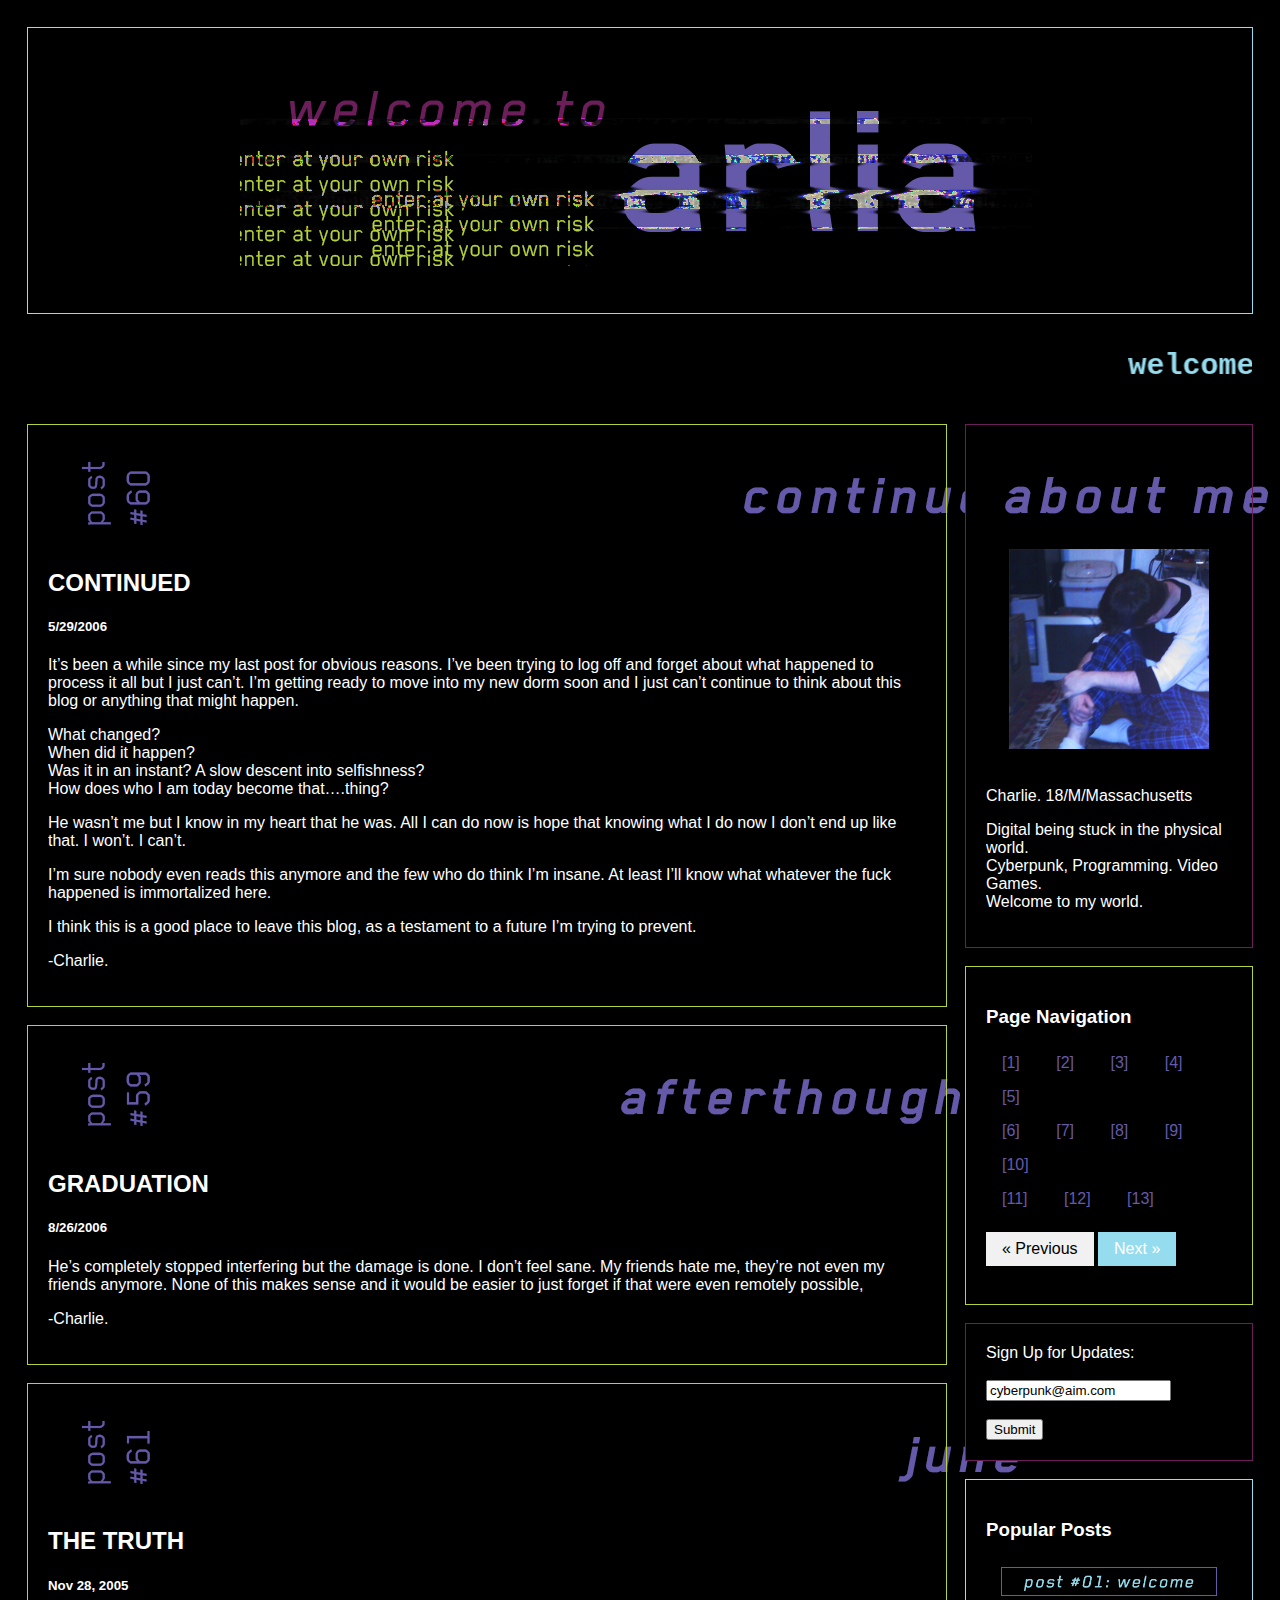
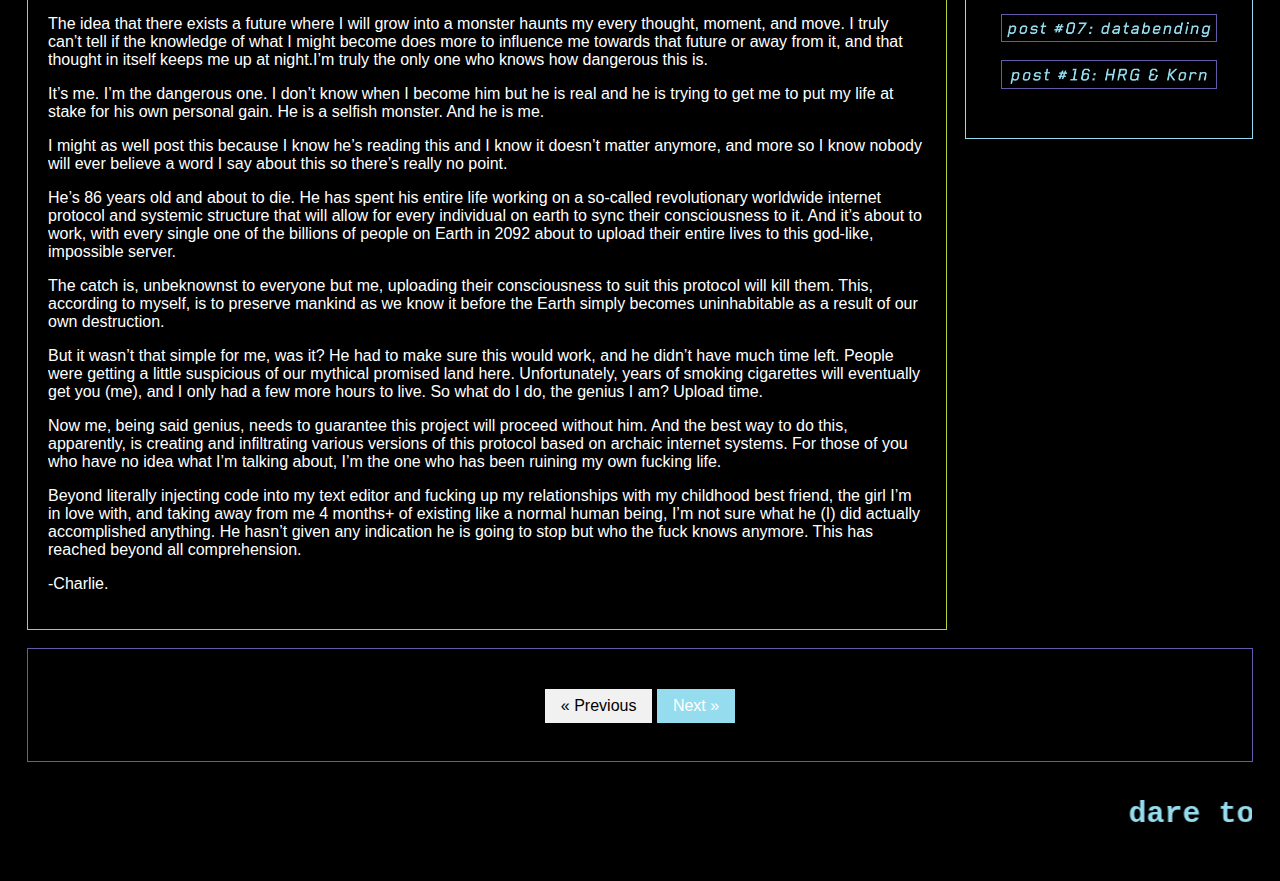
==== index1.html @ be8283a7 "he l p me" ====
<!DOCTYPE html>
<html>
<head>
<meta name="viewport" content="width=device-width, initial-scale=1">
<link rel="stylesheet" type="text/css" href="blogstyle.css">
</head>
<body>
<div class="header">
  

  <a href="index.html">
         <img alt="title" src="titleglitch.png">
       </a>

</div>

 <br><br>
    <marquee behavior="scroll" scrollamount="15">welcome to arlia...welcome to arlia...welcome to arlia...welcome to arlia...</marquee>
    <br><br>

<div class="row">
  <div class="leftcolumn">



<div class="card">
      <img src="post60.png">
      <h2>CONTINUED</h2>
      <h5>5/29/2006</h5>
      <p>It’s been a while since my last post for obvious reasons. I’ve been trying to log off and forget about what happened to process it all but I just can’t. I’m getting ready to move into my new dorm soon and I just can’t continue to think about this blog or anything that might happen. </p>

<p>What changed? <br>
When did it happen?<br>
Was it in an instant? A slow descent into selfishness?<br>
 How does who I am today become that….thing? </p>

<p>He wasn’t me but I know in my heart that he was. 
All I can do now is hope that knowing what I do now I don’t end up like that.
I won’t. I can’t.</p>

<p>I’m sure nobody even reads this anymore and the few who do think I’m insane. 
At least I’ll know what whatever the fuck happened is immortalized here. </p>

<p>I think this is a good place to leave this blog, as a testament to a future I’m trying to prevent.</p> 

<p>-Charlie.</p>

</div>
     <div class="card">
      <img src="post59.png">
      <h2>GRADUATION</h2>
      <h5>8/26/2006</h5>

<p>He’s completely stopped interfering but the damage is done. I don’t feel sane. My friends hate me, they’re not even my friends anymore. None of this makes sense and it would be easier to just forget if that were even remotely possible,  </p> 




<p>-Charlie.</p>

    </div>

     <div class="card">
      <img src="post61.png">
      <h2>THE TRUTH</h2>
      <h5>Nov 28, 2005</h5>
      <p>The idea that there exists a future where I will grow into a monster haunts my every thought, moment, and move. I truly can’t tell if the knowledge of what I might become does more to influence me towards that future or away from it, and that thought in itself keeps me up at night.I’m truly the only one who knows how dangerous this is. </p>
<p>It’s me. I’m the dangerous one. I don’t know when I become him but he is real and he is trying to get me to put my life at stake for his own personal gain. He is a selfish monster. And he is me. </p>

<p>I might as well post this because I know he’s reading this and I know it doesn’t matter anymore, and more so I know nobody will ever believe a word I say about this so there’s really no point.</p> 

<p>He’s 86 years old and about to die. He has spent his entire life working on a so-called revolutionary worldwide internet protocol and systemic structure that will allow for every individual on earth to sync their consciousness to it. And it’s about to work, with every single one of the billions of people on Earth in 2092 about to upload their entire lives to this god-like, impossible server.</p>

<p>The catch is, unbeknownst to everyone but me, uploading their consciousness to suit this protocol will kill them. This, according to myself, is to preserve mankind as we know it before the Earth simply becomes uninhabitable as a result of our own destruction. </p>

<p>But it wasn’t that simple for me, was it? He had to make sure this would work, and he didn’t have much time left. People were getting a little suspicious of our mythical promised land here.  Unfortunately, years of smoking cigarettes will eventually get you (me), and I only had a few more hours to live. So what do I do, the genius I am? Upload time. </p>

<p>Now me, being said genius, needs to guarantee this project will proceed without him. And the best way to do this, apparently, is creating and infiltrating various versions of this protocol based on archaic internet systems. For those of you who have no idea what I’m talking about, I’m the one who has been ruining my own fucking life. </p>

<p>Beyond literally injecting code into my text editor and fucking up my relationships with my childhood best friend, the girl I’m in love with, and taking away from me 4 months+ of existing like a normal human being, I’m not sure what he (I) did actually accomplished anything. He hasn’t given any indication he is going to stop but who the fuck knows anymore. This has reached beyond all comprehension. </p>



<p>-Charlie.</p>
    </div>

 
  </div>
  <div class="rightcolumn">
    <div class="card" style="outline: solid 1px; outline-color: #6b1e59">
      <img src="aboutme4.png"><br>

       <center><img src="charlie.png" height=200 px"></center> <br>

             <p>Charlie. 18/M/Massachusetts</p>
<p>Digital being stuck in the physical world.<br>
Cyberpunk, Programming. Video Games. <br>
Welcome to my world. </p>
    </div>



      <div class="card" style="outline: solid 1px; outline-color: #b6d33b">
      <h3>Page Navigation</h3>
      <p>
        <a href="index1.html">[1]</a>
        <a href="index2.html">[2]</a>
        <a href="index3.html">[3]</a>
        <a href="index4.html">[4]</a>
        <a href="index5.html">[5]</a>
        <br>
        <a href="index6.html">[6]</a>
        <a href="index7.html">[7]</a>
        <a href="index8.html">[8]</a>
        <a href="index9.html">[9]</a>
        <a href="index19.html">[10]</a>
        <br>
        <a href="index11.html">[11]</a>
        <a href="index12.html">[12]</a>
        <a href="index.html">[13]</a>
      </p>
      <a href="index12.html" class="previous">&laquo; Previous</a>
<a href="index2.html" class="next">Next &raquo;</a>
   <br><br>
       <form action="index.html">
  

    </div>

    <div class="card" style="outline: solid 1px; outline-color: #6b1e59">
      <label for="fname">Sign Up for Updates:</label><br><br>
  <input type="text" id="fname" name="fname" value="cyberpunk@aim.com"><br><br>
   <input type="submit" value="Submit">
    </div>

    <div class="card" style="outline: solid 1px; outline-color: #96dcef">
      <h3>Popular Posts</h3>
    
    <a href="index12.html">
         <img alt="poppost1" src="poppost1.png" width="100%" style="outline: solid 1px; outline-color: #655aa9">
       </a>

      <a href="index2.html">
         <img alt="poppost2" src="poppost2.png" width="100%" style="outline: solid 1px; outline-color: #655aa9">
       </a>
    <a href="index4.html">
         <img alt="poppost3" src="poppost3.png" width="100%" style="outline: solid 1px; outline-color: #655aa9">
       </a>

    <br><br>
    </div>

  </div>

</div>

<div class="footer" style=" outline-color: #655aa9">
  <h2></h2>
    <center><a href="index12.html" class="previous">&laquo; Previous</a>
<a href="index.html" class="next">Next &raquo;</a></center> 
<br>
</div>
<br><br>
    <marquee behavior="scroll" scrollamount="15">dare to continue?...dare to continue?...dare to continue?...dare to continue?...</marquee>
    <br><br>
</body>
</html>
---- blogstyle.css ----
* {
  box-sizing: border-box;
}


/* Add a gray background color with some padding */
body {
  font-family: Helvetica, sans-serif;
  padding: 20px;
  background: black;
  cursor: url("Normal.cur"), default;
}

marquee {
      font-size: 30px;
      font-weight: 800;
      color: #96dcef;
      font-family: Courier; sans-serif;

      }

p {
  overflow: hidden;
  max-width: 106ch;

}

a {
  color: #655aa9;
  cursor: url("Horizontal.cur"), url("custom.cur"), default;
}

a {
  text-decoration: none;
  display: inline-block;
  padding: 8px 16px;
   cursor: url("Alternate.cur"), url("custom.cur"), default;
}

a:hover {
  background-color:;
  color: black;

}


.text{
  cursor: url("Handwriting.cur");

}

.previous {
  background-color: #f1f1f1;
  color: black;
}

.next {
  background-color: #96dcef;
  color: white;
}

.round {
  border-radius: 50%;
}

/* Header/Blog Title */
.header {
  padding: 30px;
  font-size: 40px;
  text-align: center;
  color: #655aa9;
  background: black;
  outline: 1px solid;
  outline-color: #96dcef;
}

/* Create two unequal columns that floats next to each other */
/* Left column */
.leftcolumn {   
  float: left;
  width: 75%;
}

/* Right column */
.rightcolumn {
  float: left;
  width: 25%;
  padding-left: 20px;

}

/* Fake image */
.fakeimg {
  background-color: #aaa;
  width: 100%;
  padding: 20px;
}

/* Add a card effect for articles */
.card {
  color: white;
   background-color: black;
   padding: 20px;
   margin-top: 20px;
   outline: 1px solid;
   outline-color: #b6d33b;
}

/* Clear floats after the columns */
.row:after {
  content: "";
  display: table;
  clear: both;
}

/* Footer */
.footer {
  color: white;
  padding: 20px;
  text-align: center;
  background: black;
  margin-top: 20px;
  outline: 1px solid;
  outline-color: #96dcef;
}

    
/* Responsive layout - when the screen is less than 800px wide, make the two columns stack on top of each other instead of next to each other */
@media screen and (max-width: 800px) {
  .leftcolumn, .rightcolumn {   
    width: 100%;
    padding: 0;
  }
}
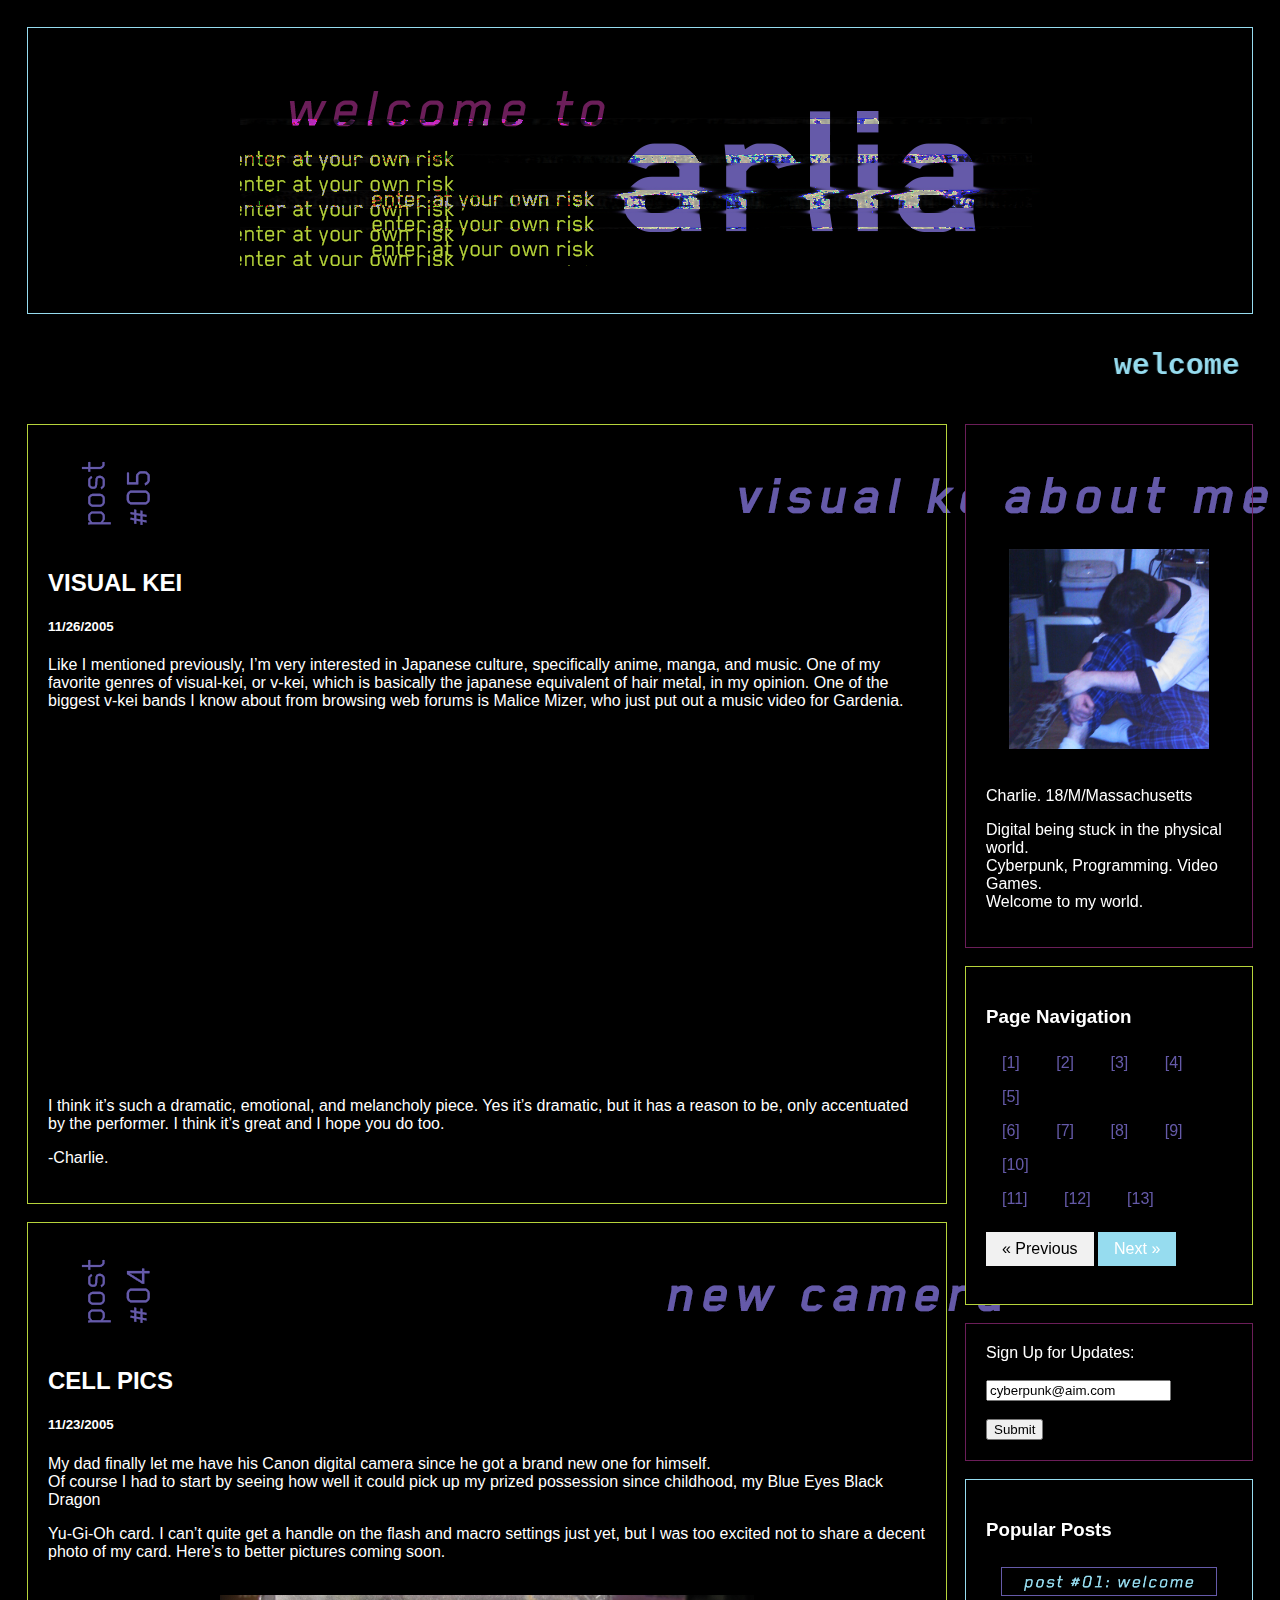
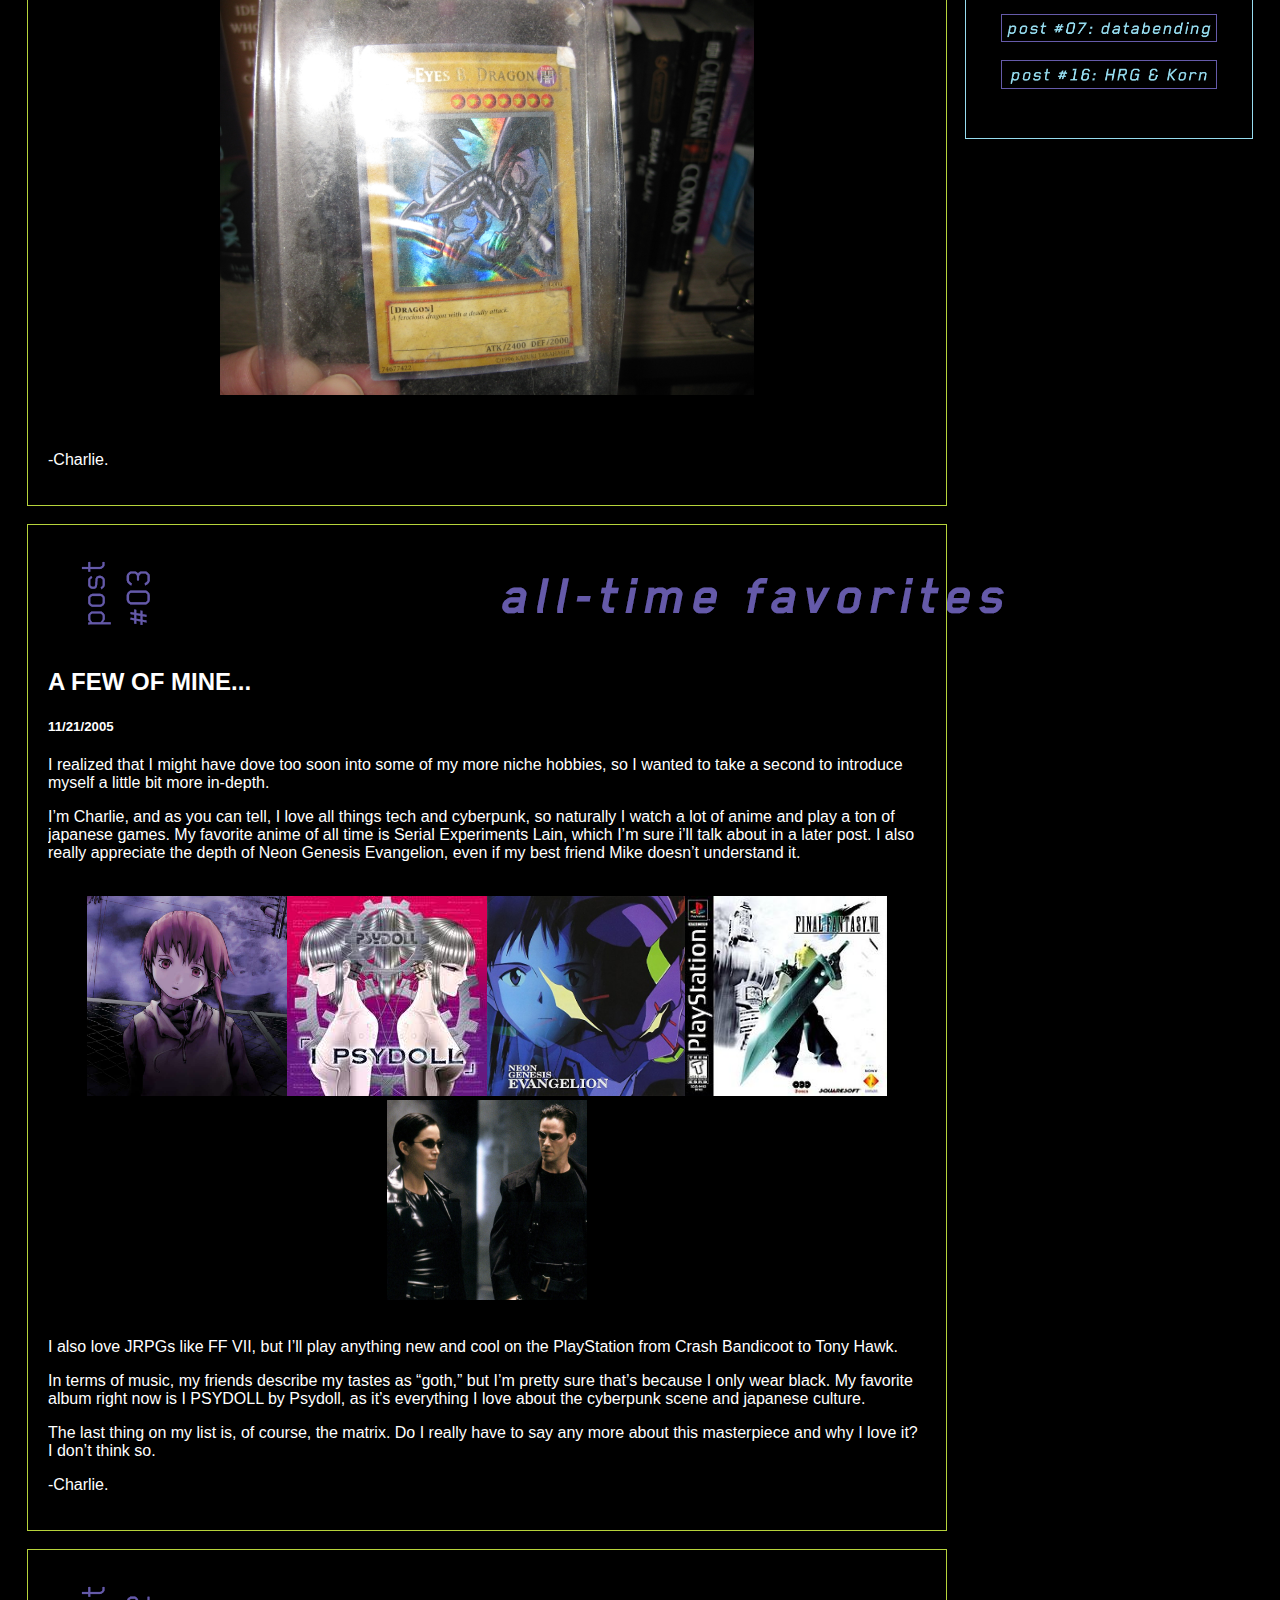
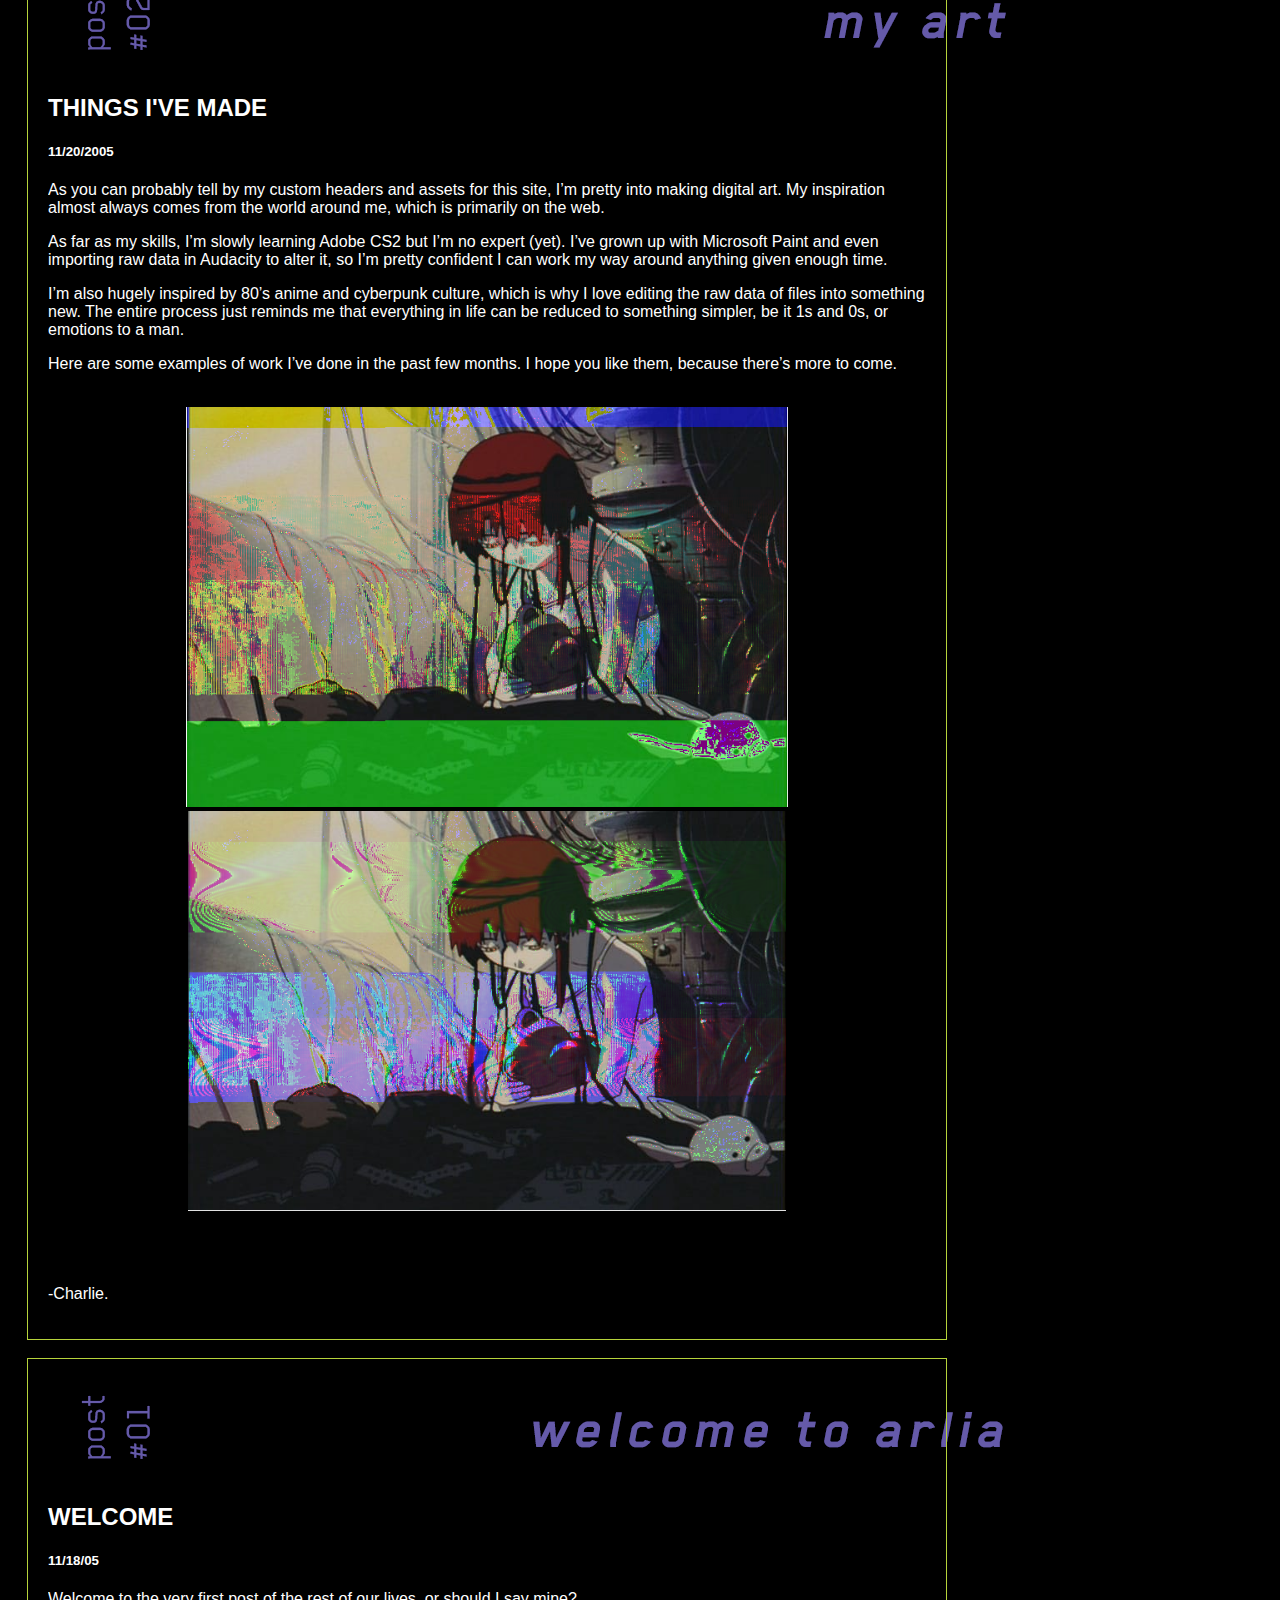
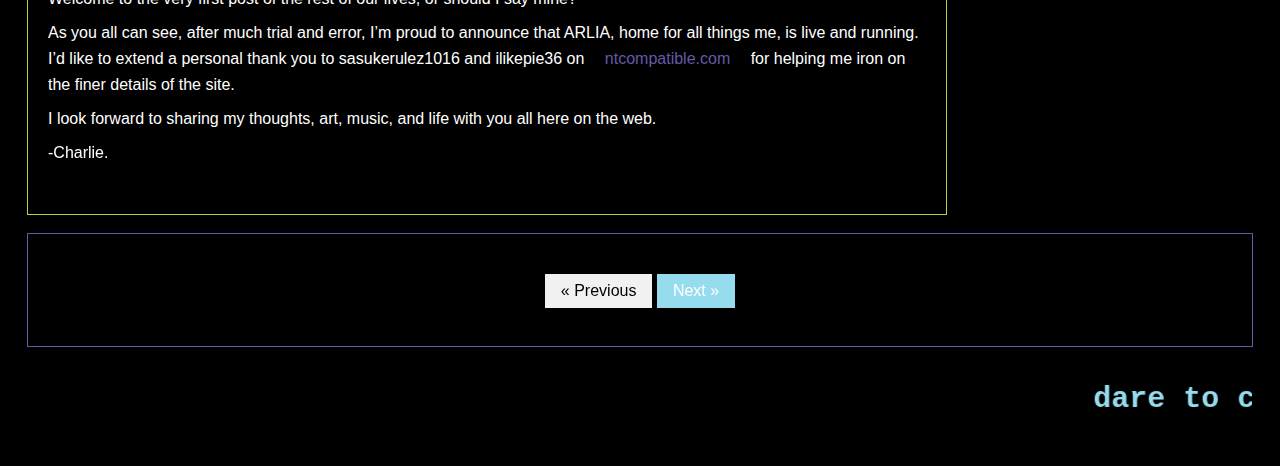
==== commit 0a64c00d: "push it yeah push it" ====
--- a/index1.html
+++ b/index1.html
@@ -24,67 +24,81 @@
 
 
 <div class="card">
-      <img src="post60.png">
-      <h2>CONTINUED</h2>
-      <h5>5/29/2006</h5>
-      <p>It’s been a while since my last post for obvious reasons. I’ve been trying to log off and forget about what happened to process it all but I just can’t. I’m getting ready to move into my new dorm soon and I just can’t continue to think about this blog or anything that might happen. </p>
+      <img src="post05.png">
+      <h2>VISUAL KEI</h2>
+      <h5>11/26/2005</h5>
+      <p>Like I mentioned previously, I’m very interested in Japanese culture, specifically anime, manga, and music. One of my favorite genres of visual-kei, or v-kei, which is basically the japanese equivalent of hair metal, in my opinion. One of the biggest v-kei bands I know about from browsing web forums is Malice Mizer, who just put out a music video for Gardenia.</p>
+      <br>
 
-<p>What changed? <br>
-When did it happen?<br>
-Was it in an instant? A slow descent into selfishness?<br>
- How does who I am today become that….thing? </p>
+      <center> <iframe width="560" height="315" src="https://www.youtube.com/embed/gSbAWq8YReI" title="YouTube video player" frameborder="0" allow="accelerometer; autoplay; clipboard-write; encrypted-media; gyroscope; picture-in-picture" allowfullscreen></iframe> </center>
+      <br>
 
-<p>He wasn’t me but I know in my heart that he was. 
-All I can do now is hope that knowing what I do now I don’t end up like that.
-I won’t. I can’t.</p>
+<p>I think it’s such a dramatic, emotional, and melancholy piece. Yes it’s dramatic, but it has a reason to be, only accentuated by the performer. I think it’s great and I hope you do too.</p>
 
-<p>I’m sure nobody even reads this anymore and the few who do think I’m insane. 
-At least I’ll know what whatever the fuck happened is immortalized here. </p>
-
-<p>I think this is a good place to leave this blog, as a testament to a future I’m trying to prevent.</p> 
 
 <p>-Charlie.</p>
 
 </div>
      <div class="card">
-      <img src="post59.png">
-      <h2>GRADUATION</h2>
-      <h5>8/26/2006</h5>
+      <img src="post04.png">
+      <h2>CELL PICS</h2>
+      <h5>11/23/2005</h5>
+      My dad finally let me have his Canon digital camera since he got a brand new one for himself. <br>
+Of course I had to start by seeing how well it could pick up my prized possession since childhood, my Blue Eyes Black Dragon 
 
-<p>He’s completely stopped interfering but the damage is done. I don’t feel sane. My friends hate me, they’re not even my friends anymore. None of this makes sense and it would be easier to just forget if that were even remotely possible,  </p> 
-
-
-
+<p>Yu-Gi-Oh card. I can’t quite get a handle on the flash and macro settings just yet, but I was too excited not to share a decent photo of my card. Here’s to better pictures coming soon. </p><br>
+      <center><img src="IMG_0002.JPG" height="400 px"></center> <br><br>
 
 <p>-Charlie.</p>
-
     </div>
 
      <div class="card">
-      <img src="post61.png">
-      <h2>THE TRUTH</h2>
-      <h5>Nov 28, 2005</h5>
-      <p>The idea that there exists a future where I will grow into a monster haunts my every thought, moment, and move. I truly can’t tell if the knowledge of what I might become does more to influence me towards that future or away from it, and that thought in itself keeps me up at night.I’m truly the only one who knows how dangerous this is. </p>
-<p>It’s me. I’m the dangerous one. I don’t know when I become him but he is real and he is trying to get me to put my life at stake for his own personal gain. He is a selfish monster. And he is me. </p>
+      <img src="post03.png">
+      <h2>A FEW OF MINE...</h2>
+      <h5>11/21/2005</h5>
+      <p>I realized that I might have dove too soon into some of my more niche hobbies, so I wanted to take a second to introduce myself a little bit more in-depth. </p>
 
-<p>I might as well post this because I know he’s reading this and I know it doesn’t matter anymore, and more so I know nobody will ever believe a word I say about this so there’s really no point.</p> 
+<p>I’m Charlie, and as you can tell, I love all things tech and cyberpunk, so naturally I watch a lot of anime and play a ton of japanese games. My favorite anime of all time is Serial Experiments Lain, which I’m sure i’ll talk about in a later post. I also really appreciate the depth of Neon Genesis Evangelion, even if my best friend Mike doesn’t understand it. </p>
 
-<p>He’s 86 years old and about to die. He has spent his entire life working on a so-called revolutionary worldwide internet protocol and systemic structure that will allow for every individual on earth to sync their consciousness to it. And it’s about to work, with every single one of the billions of people on Earth in 2092 about to upload their entire lives to this god-like, impossible server.</p>
+      <br><center><img src="lain.jpg" height="200 px"><img src="psy.jpg" height="200 px"><img src="nge.jpg" height="200 px"><img src="ff7.jpg" height="200 px"><img src="matrix.jpg" height="200 px"></center><br>
 
-<p>The catch is, unbeknownst to everyone but me, uploading their consciousness to suit this protocol will kill them. This, according to myself, is to preserve mankind as we know it before the Earth simply becomes uninhabitable as a result of our own destruction. </p>
+<p>I also love JRPGs like FF VII, but I’ll play anything new and cool on the PlayStation from Crash Bandicoot to Tony Hawk.</p> 
 
-<p>But it wasn’t that simple for me, was it? He had to make sure this would work, and he didn’t have much time left. People were getting a little suspicious of our mythical promised land here.  Unfortunately, years of smoking cigarettes will eventually get you (me), and I only had a few more hours to live. So what do I do, the genius I am? Upload time. </p>
+<p>In terms of music, my friends describe my tastes as “goth,” but I’m pretty sure that’s because I only wear black. My favorite album right now is I PSYDOLL by Psydoll, as it’s everything I love about the cyberpunk scene and japanese culture. </p>
 
-<p>Now me, being said genius, needs to guarantee this project will proceed without him. And the best way to do this, apparently, is creating and infiltrating various versions of this protocol based on archaic internet systems. For those of you who have no idea what I’m talking about, I’m the one who has been ruining my own fucking life. </p>
-
-<p>Beyond literally injecting code into my text editor and fucking up my relationships with my childhood best friend, the girl I’m in love with, and taking away from me 4 months+ of existing like a normal human being, I’m not sure what he (I) did actually accomplished anything. He hasn’t given any indication he is going to stop but who the fuck knows anymore. This has reached beyond all comprehension. </p>
-
+<p>The last thing on my list is, of course, the matrix. Do I really have to say any more about this masterpiece and why I love it? I don’t think so.</p>
 
 
 <p>-Charlie.</p>
     </div>
 
- 
+ <div class="card">
+      <img src="post02.png">
+      <h2>THINGS I'VE MADE</h2>
+      <h5>11/20/2005</h5>
+      <p>As you can probably tell by my custom headers and assets for this site, I’m pretty into making digital art. My inspiration almost always comes from the world around me, which is primarily on the web.</p>
+
+<p>As far as my skills, I’m slowly learning Adobe CS2 but I’m no expert (yet). I’ve grown up with Microsoft Paint and even importing raw data in Audacity to alter it, so I’m pretty confident I can work my way around anything given enough time.</p>
+
+<p>I’m also hugely inspired by 80’s anime and cyberpunk culture, which is why I love editing the raw data of files into something new. The entire process just reminds me that everything in life can be reduced to something simpler, be it 1s and 0s, or emotions to a man. </p>
+
+<p>Here are some examples of work I’ve done in the past few months. 
+I hope you like them, because there’s more to come. </p> <br>
+<center><img src="lainbend1.PNG" height="400 px"><img src="lainbend2.PNG" height="400 px"></center> <br><br>
+<br>
+
+<p>-Charlie.</p>
+    </div>
+    <div class="card">
+      <img src="post01.png">
+      <h2>WELCOME</h2>
+      <h5>11/18/05</h5>
+      <p>Welcome to the very first post of the rest of our lives, or should I say mine?</p>
+      <p>As you all can see, after much trial and error, I’m proud to announce that ARLIA, home for all things me, is live and running. I’d like to extend a personal  thank you to sasukerulez1016 and ilikepie36 on <a href="https://www.ntcompatible.com/">ntcompatible.com </a> for helping me iron on the finer details of the site.</p>
+      <p>I look forward to sharing my thoughts, art, music, and life with you all here on the web.</p>
+
+-Charlie.</p>
+    </div>
   </div>
   <div class="rightcolumn">
     <div class="card" style="outline: solid 1px; outline-color: #6b1e59">
@@ -100,7 +114,7 @@
 
 
 
-      <div class="card" style="outline: solid 1px; outline-color: #b6d33b">
+     <div class="card" style="outline: solid 1px; outline-color: #b6d33b">
       <h3>Page Navigation</h3>
       <p>
         <a href="index1.html">[1]</a>
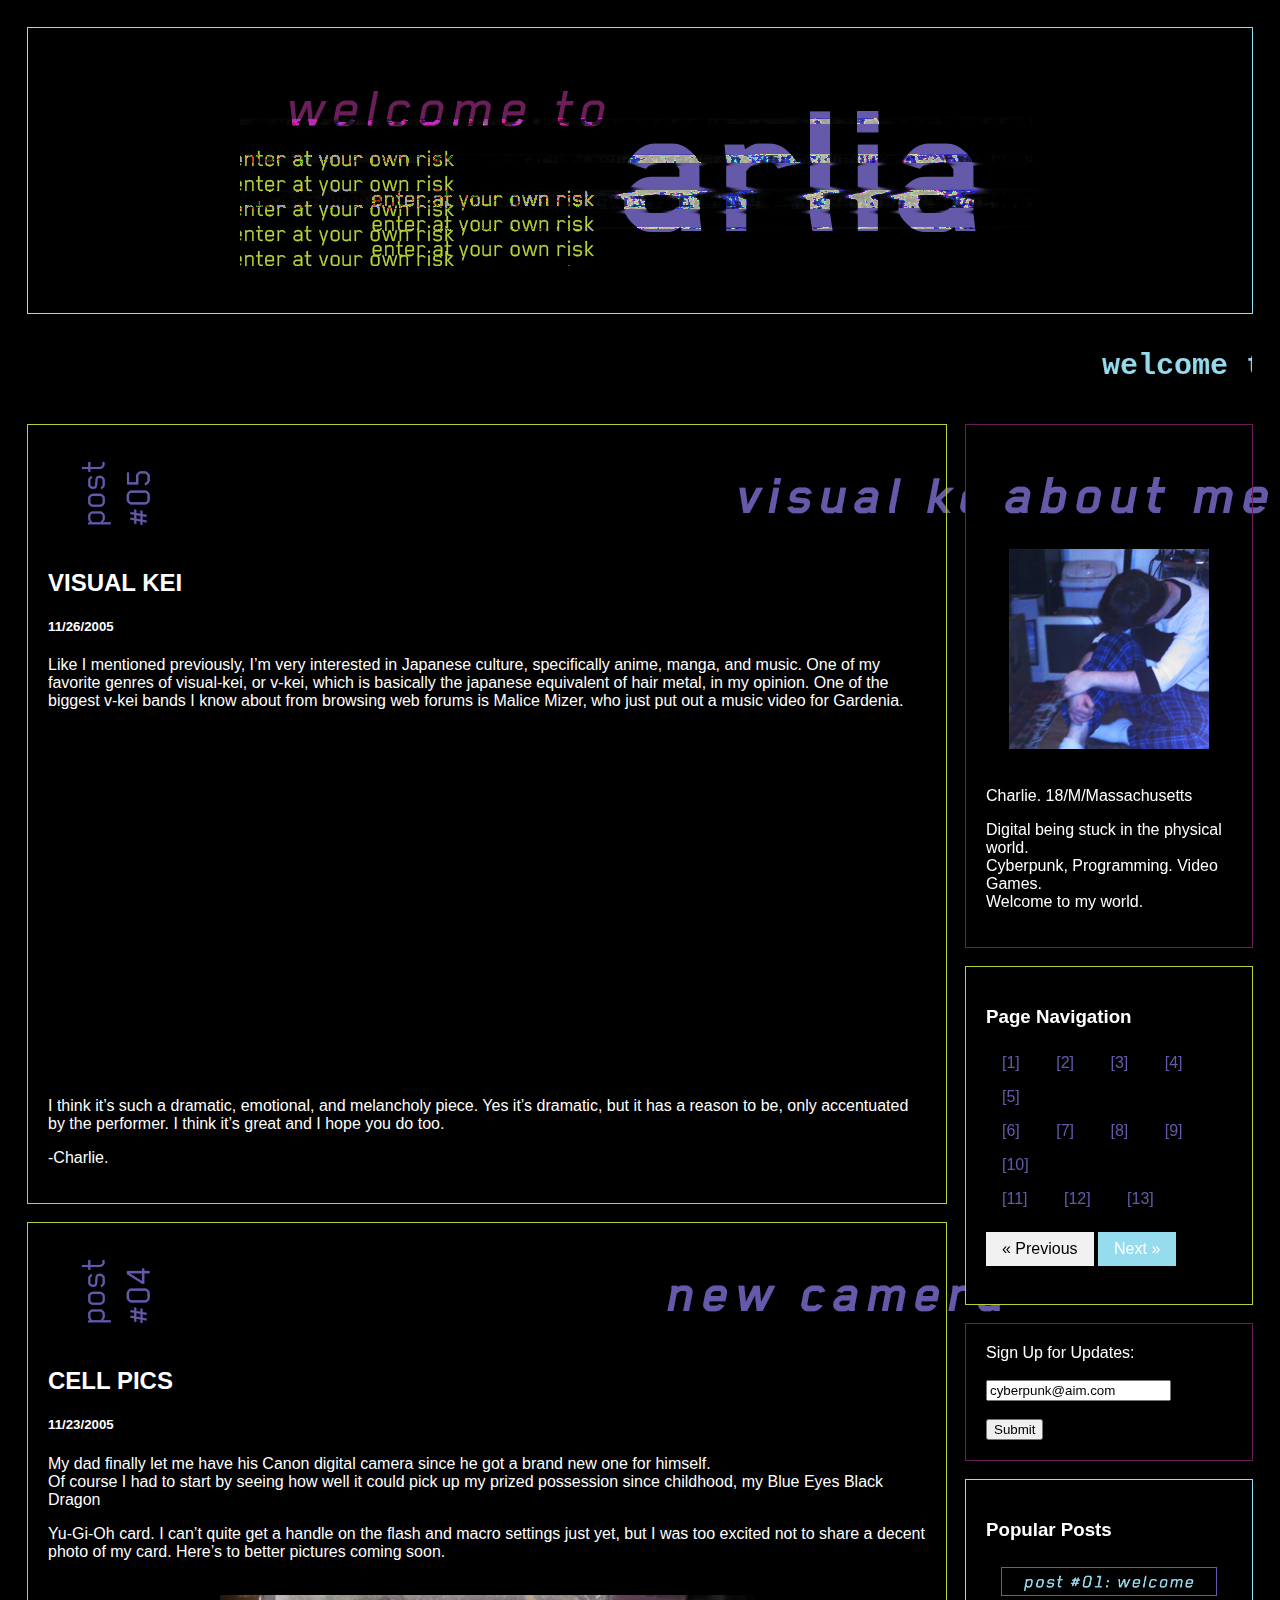
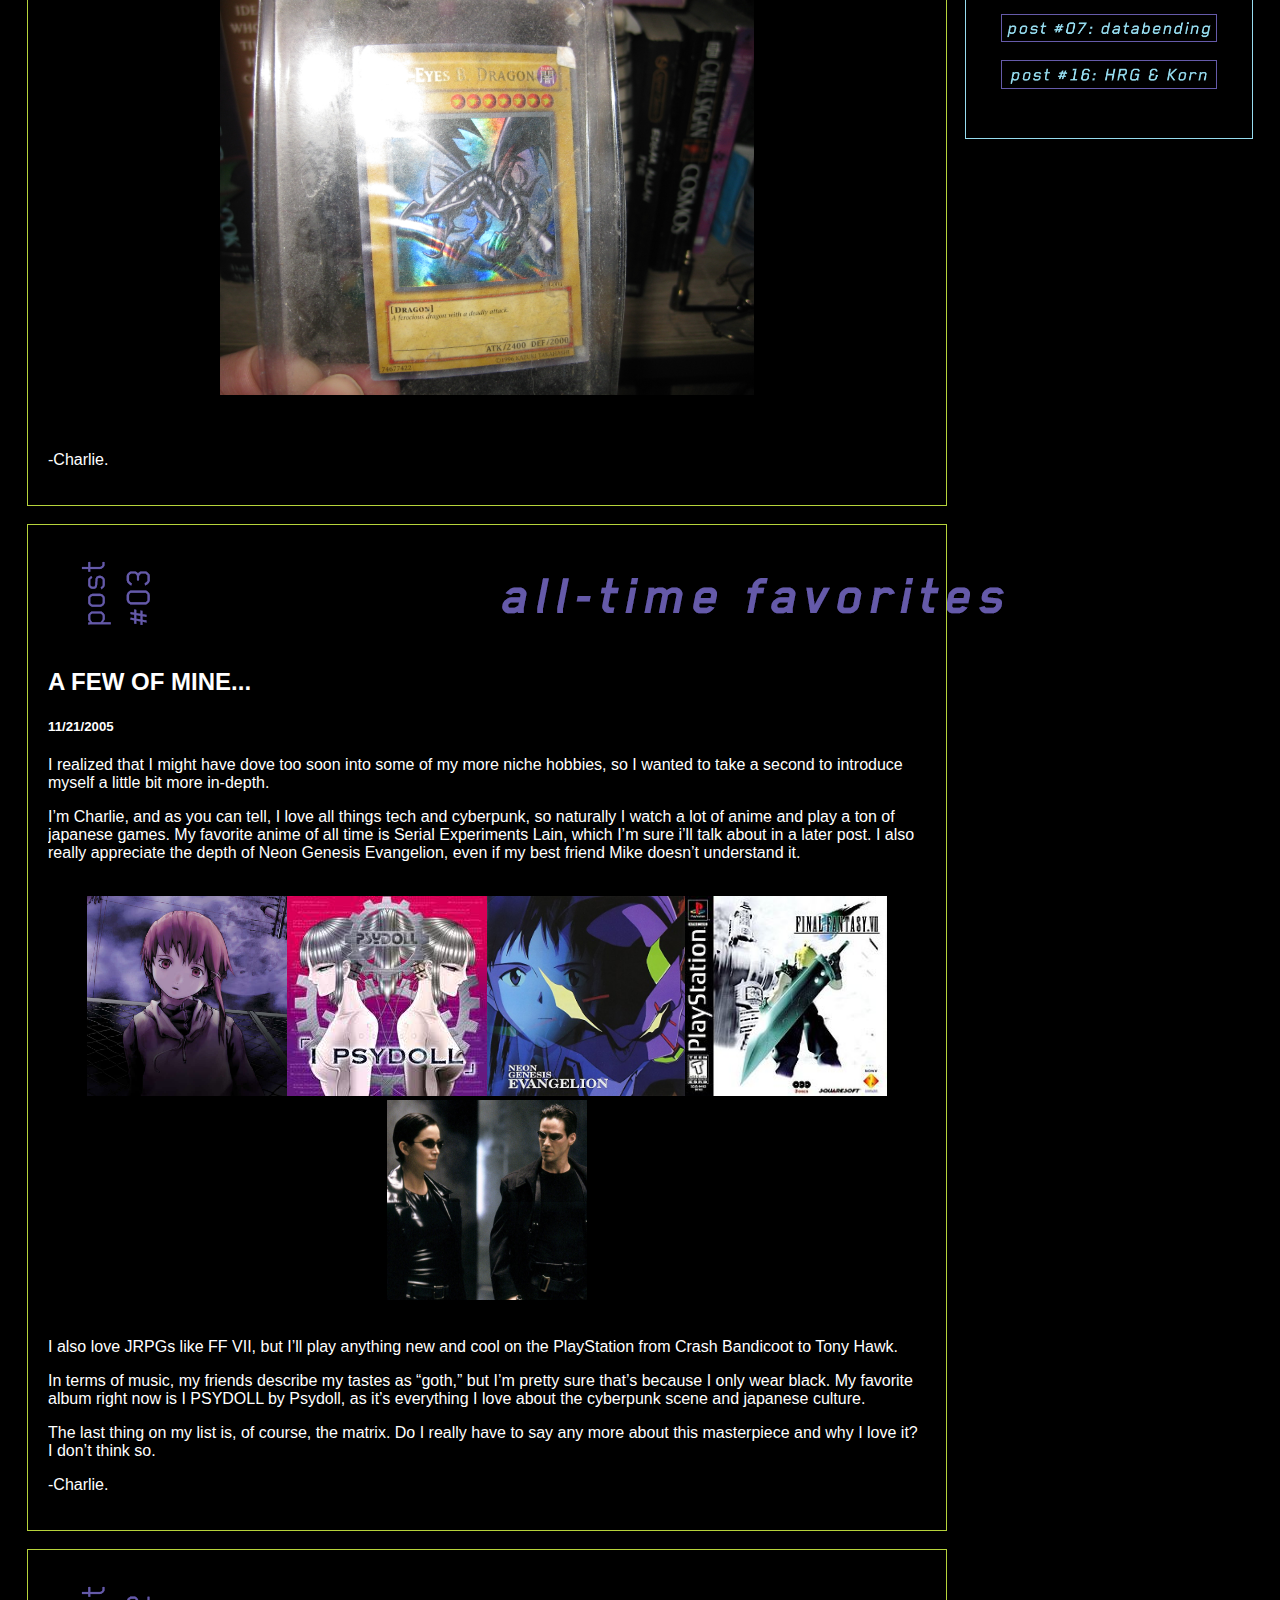
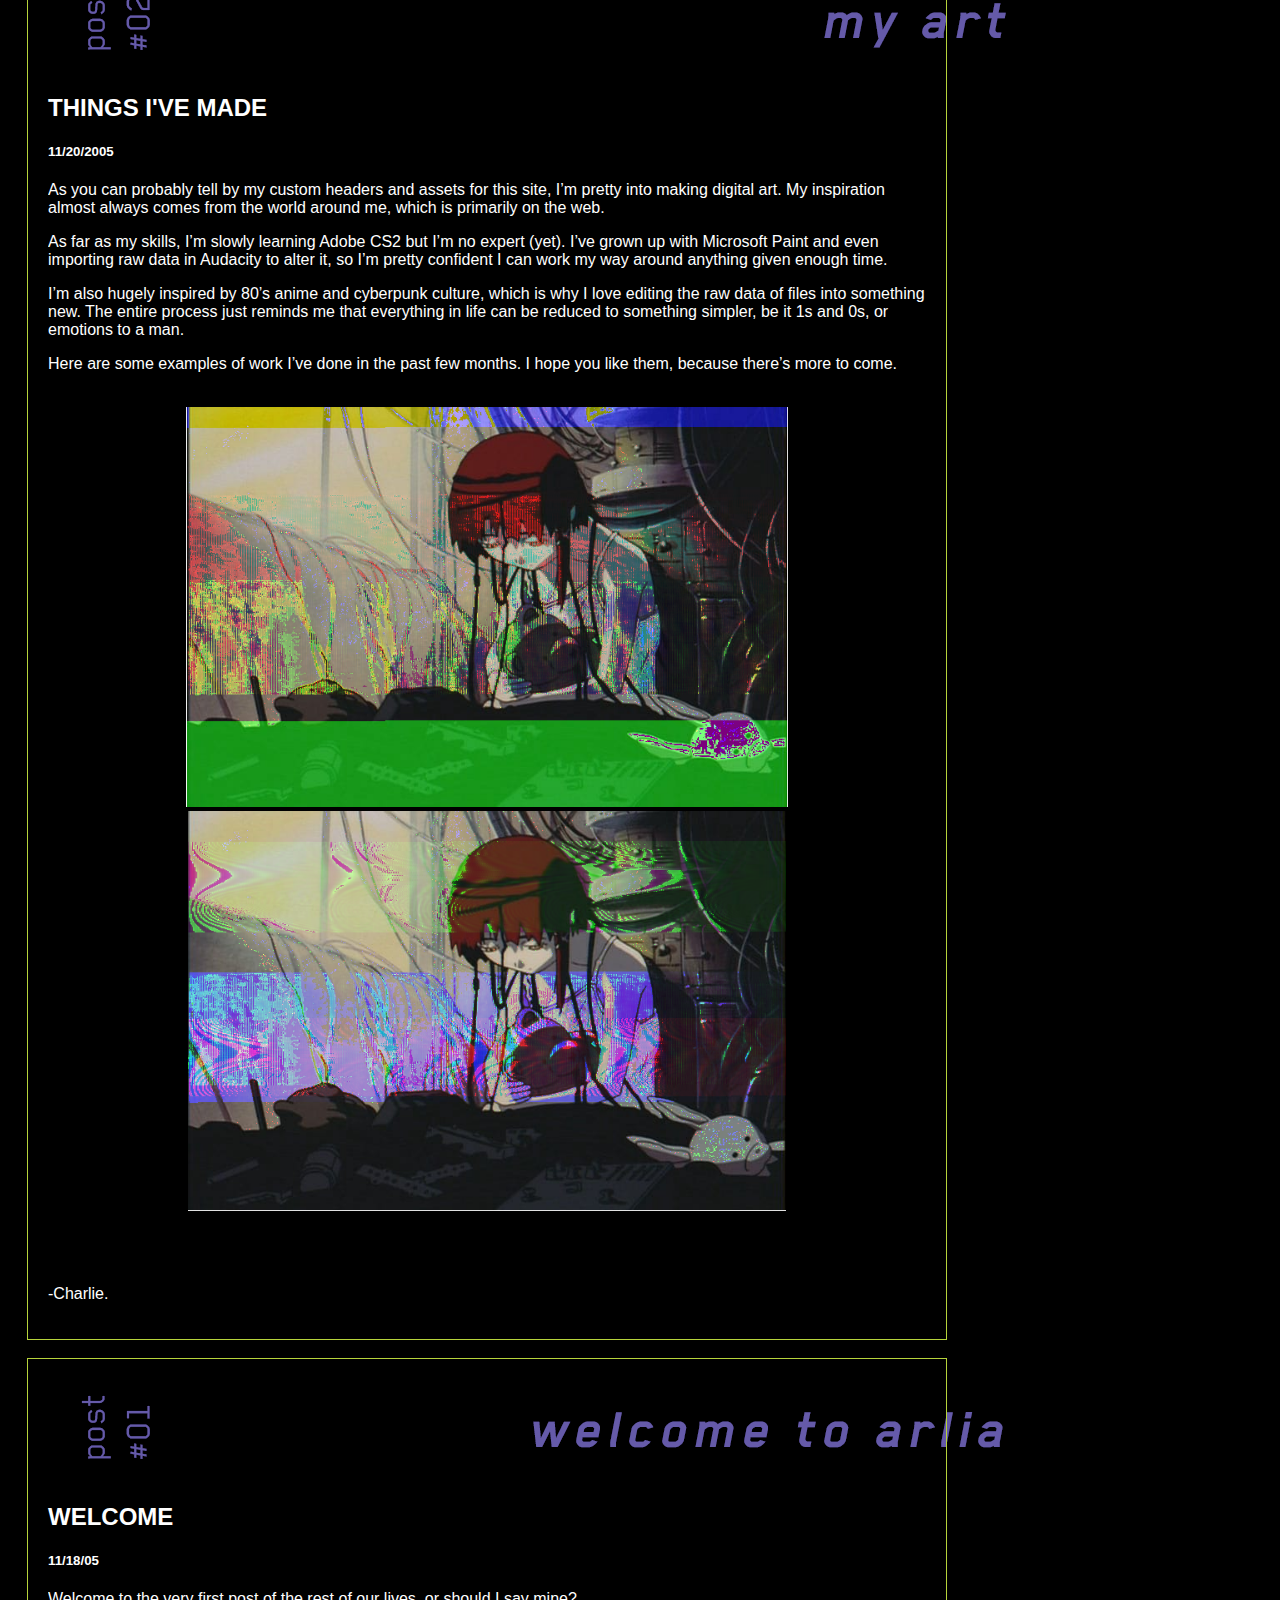
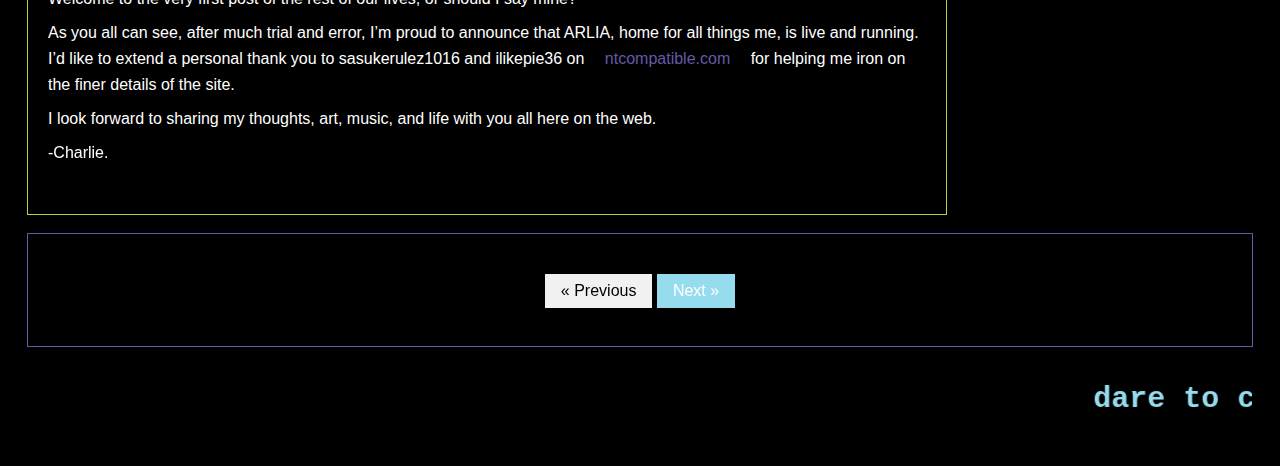
==== commit f4be98c9: "ergyaeraerg" ====
--- a/index1.html
+++ b/index1.html
@@ -170,8 +170,8 @@
 
 <div class="footer" style=" outline-color: #655aa9">
   <h2></h2>
-    <center><a href="index12.html" class="previous">&laquo; Previous</a>
-<a href="index.html" class="next">Next &raquo;</a></center> 
+    <center><a href="index1.html" class="previous">&laquo; Previous</a>
+<a href="index2.html" class="next">Next &raquo;</a></center> 
 <br>
 </div>
 <br><br>
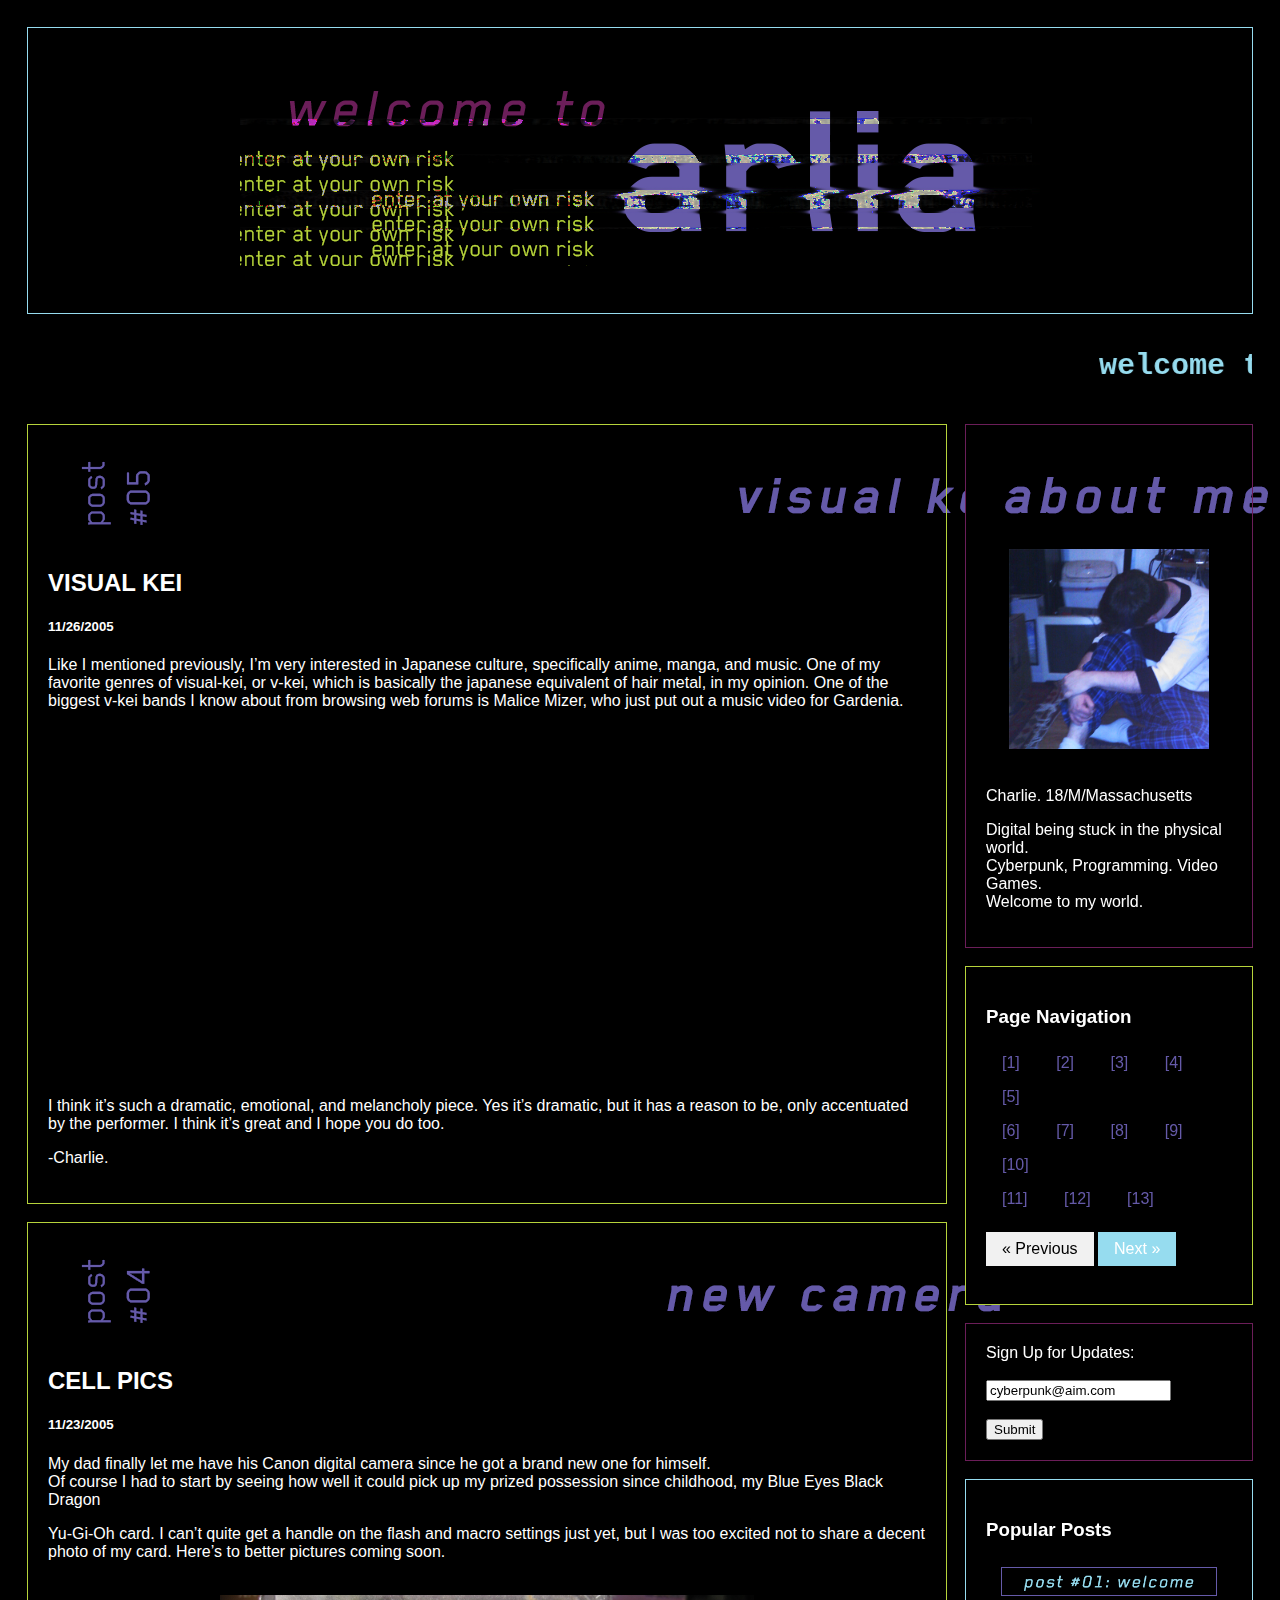
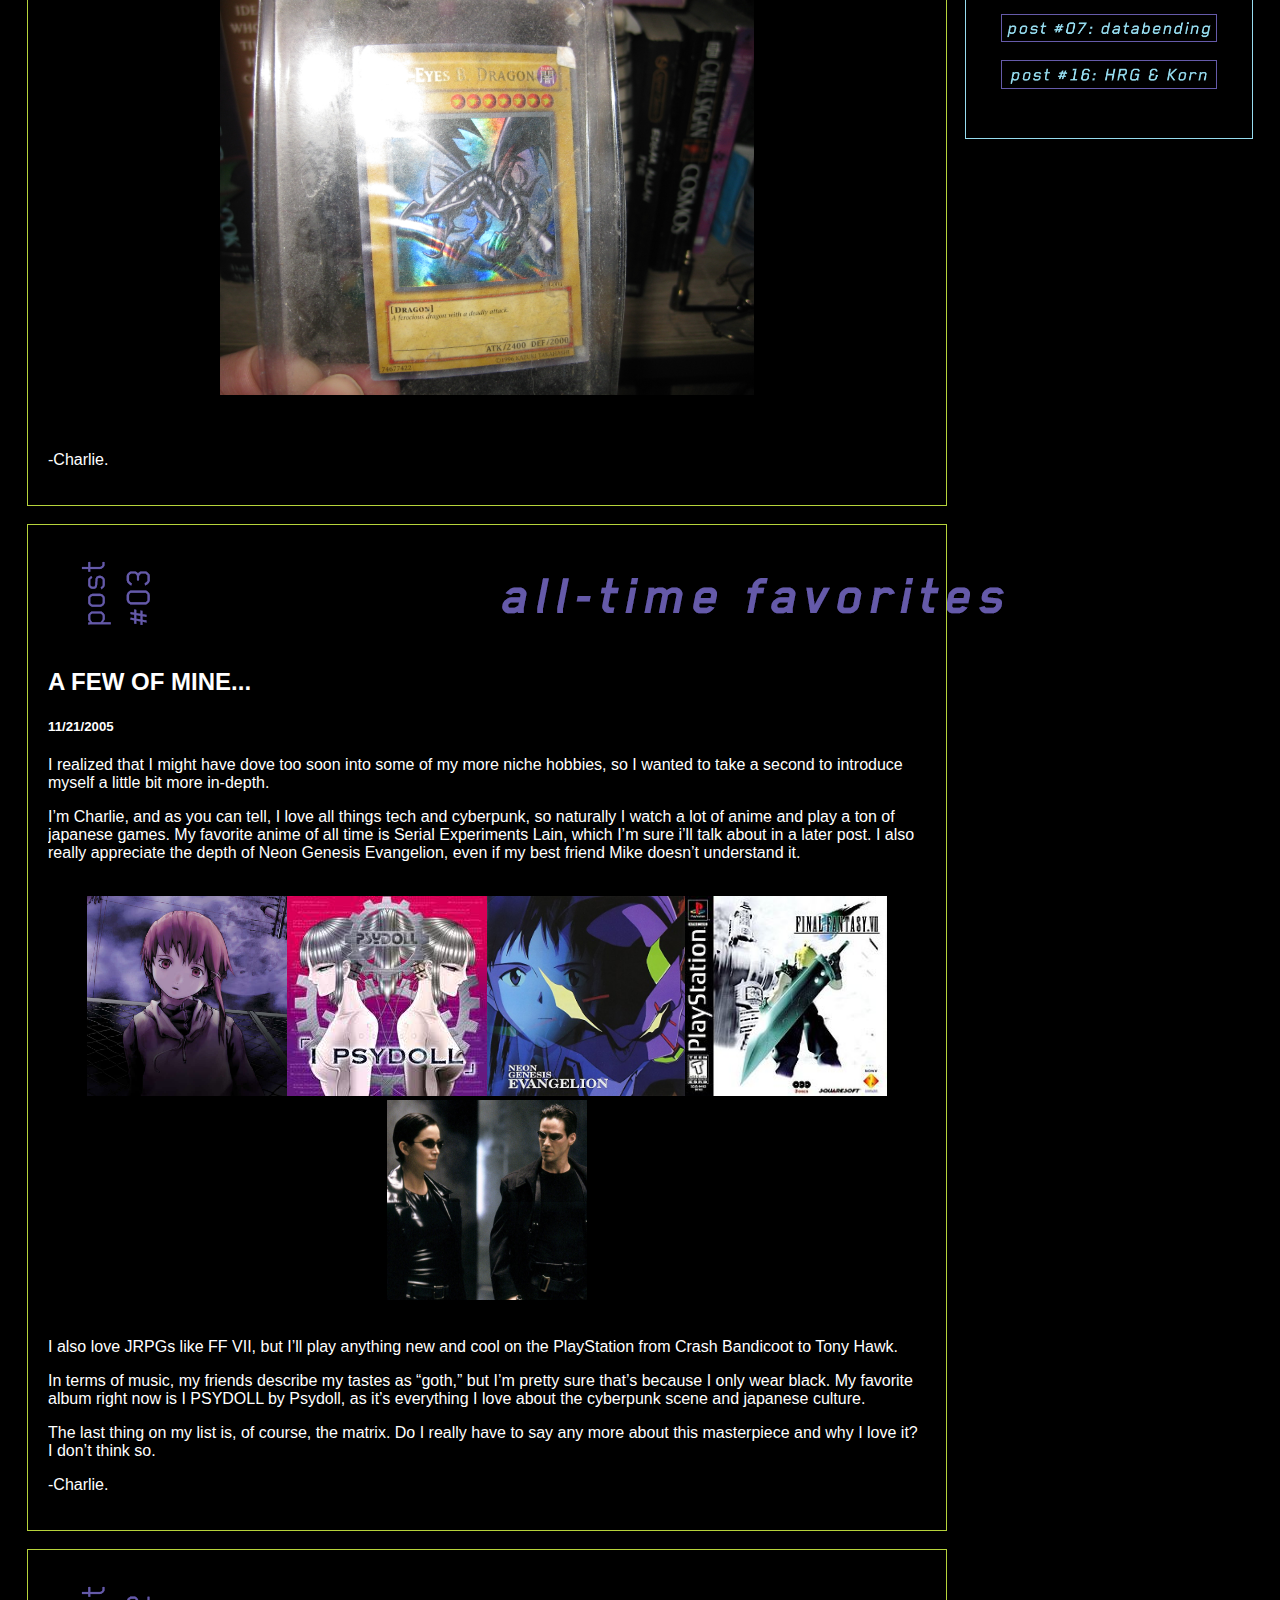
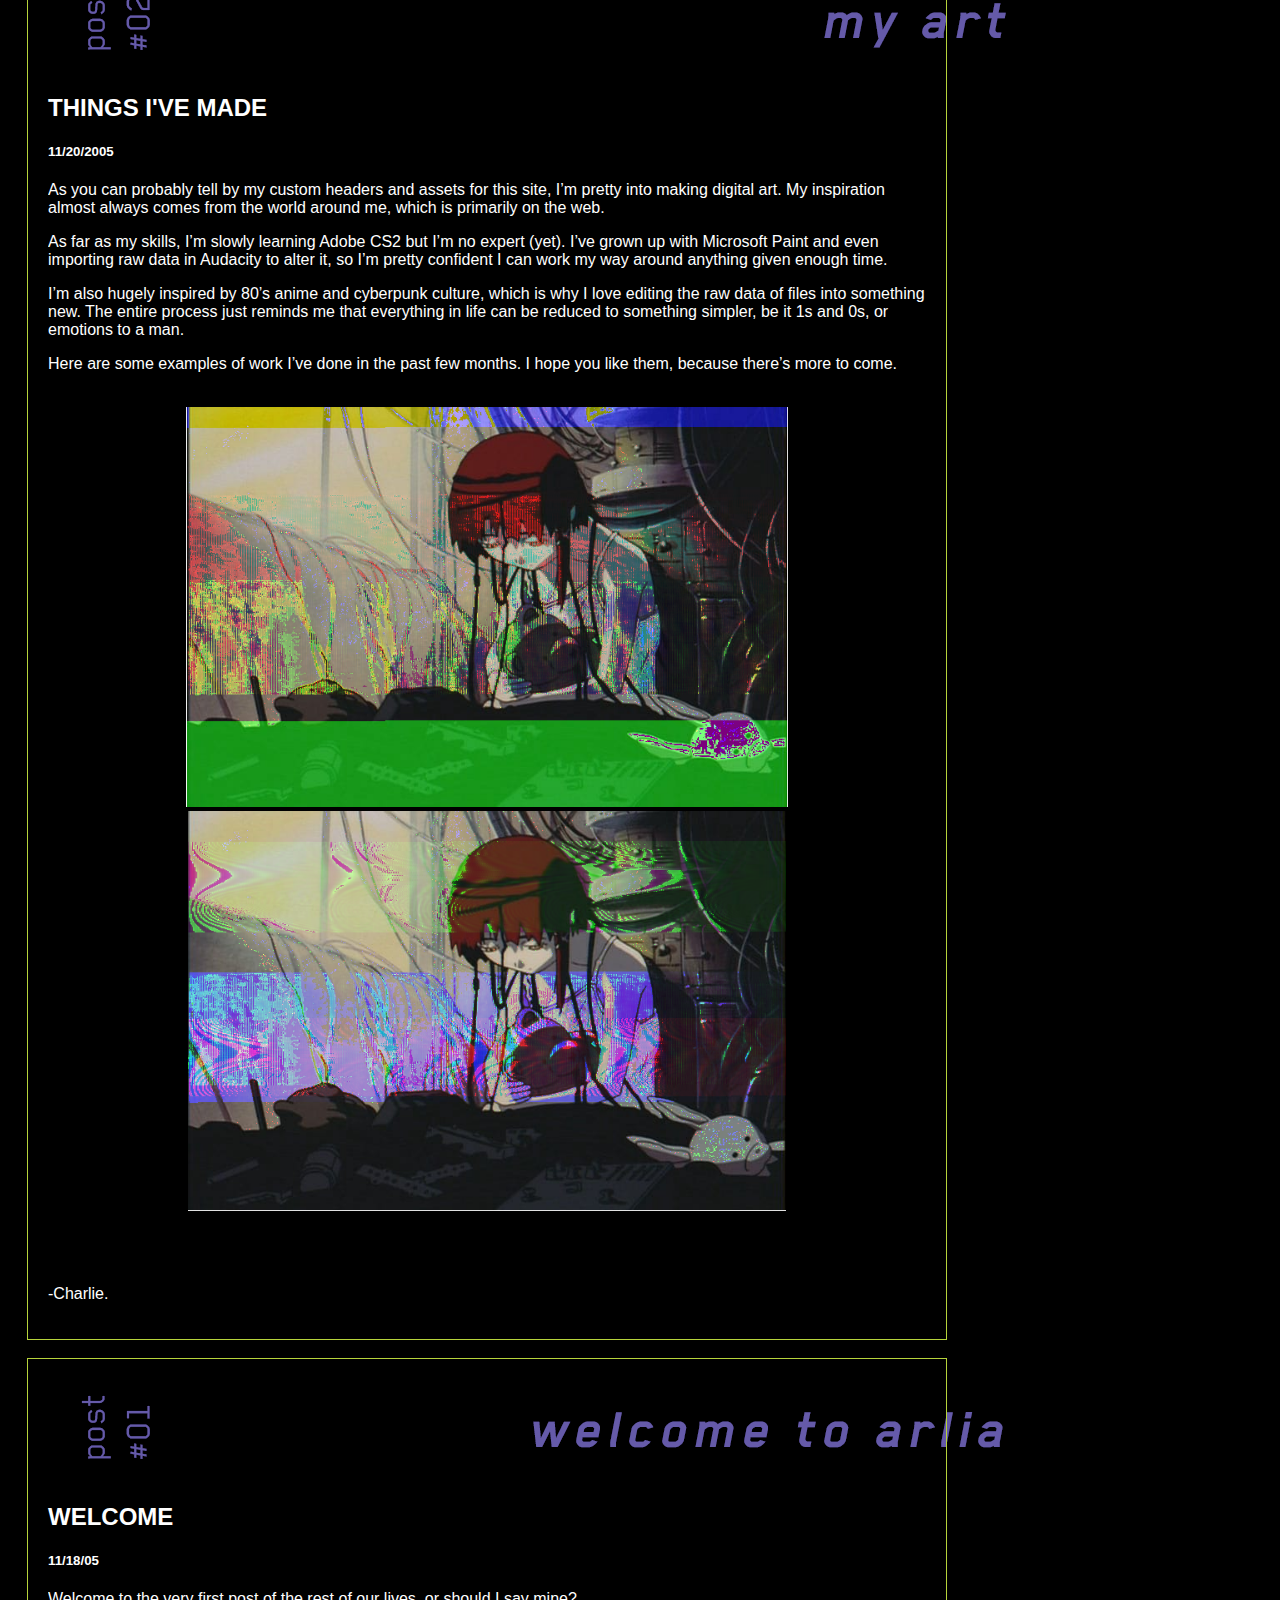
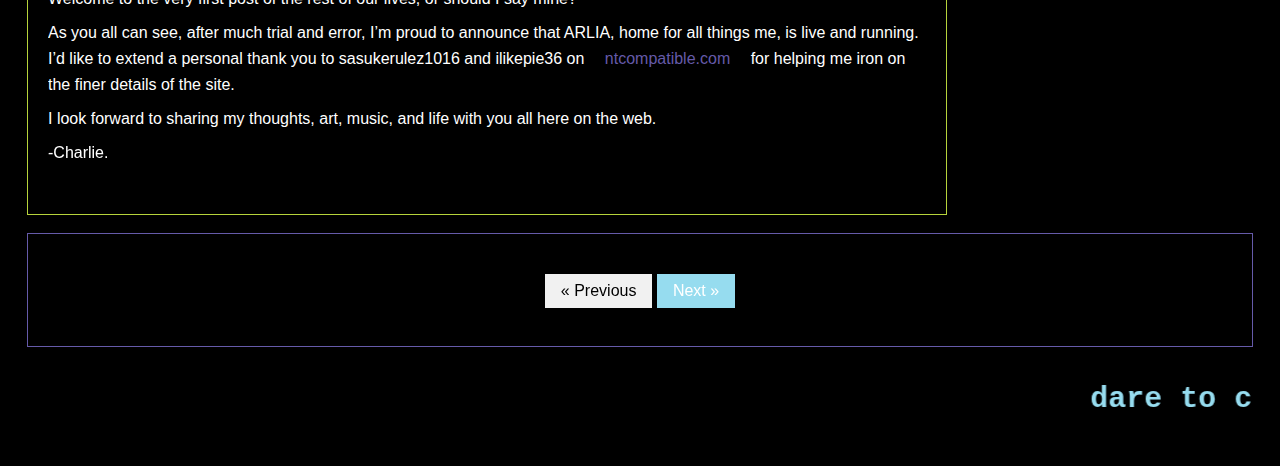
==== commit 8df99558: "yyyyyy" ====
--- a/index1.html
+++ b/index1.html
@@ -133,7 +133,7 @@
         <a href="index12.html">[12]</a>
         <a href="index.html">[13]</a>
       </p>
-      <a href="index12.html" class="previous">&laquo; Previous</a>
+      <a href="index1.html" class="previous">&laquo; Previous</a>
 <a href="index2.html" class="next">Next &raquo;</a>
    <br><br>
        <form action="index.html">
@@ -150,7 +150,7 @@
     <div class="card" style="outline: solid 1px; outline-color: #96dcef">
       <h3>Popular Posts</h3>
     
-    <a href="index12.html">
+    <a href="index1.html">
          <img alt="poppost1" src="poppost1.png" width="100%" style="outline: solid 1px; outline-color: #655aa9">
        </a>
 
